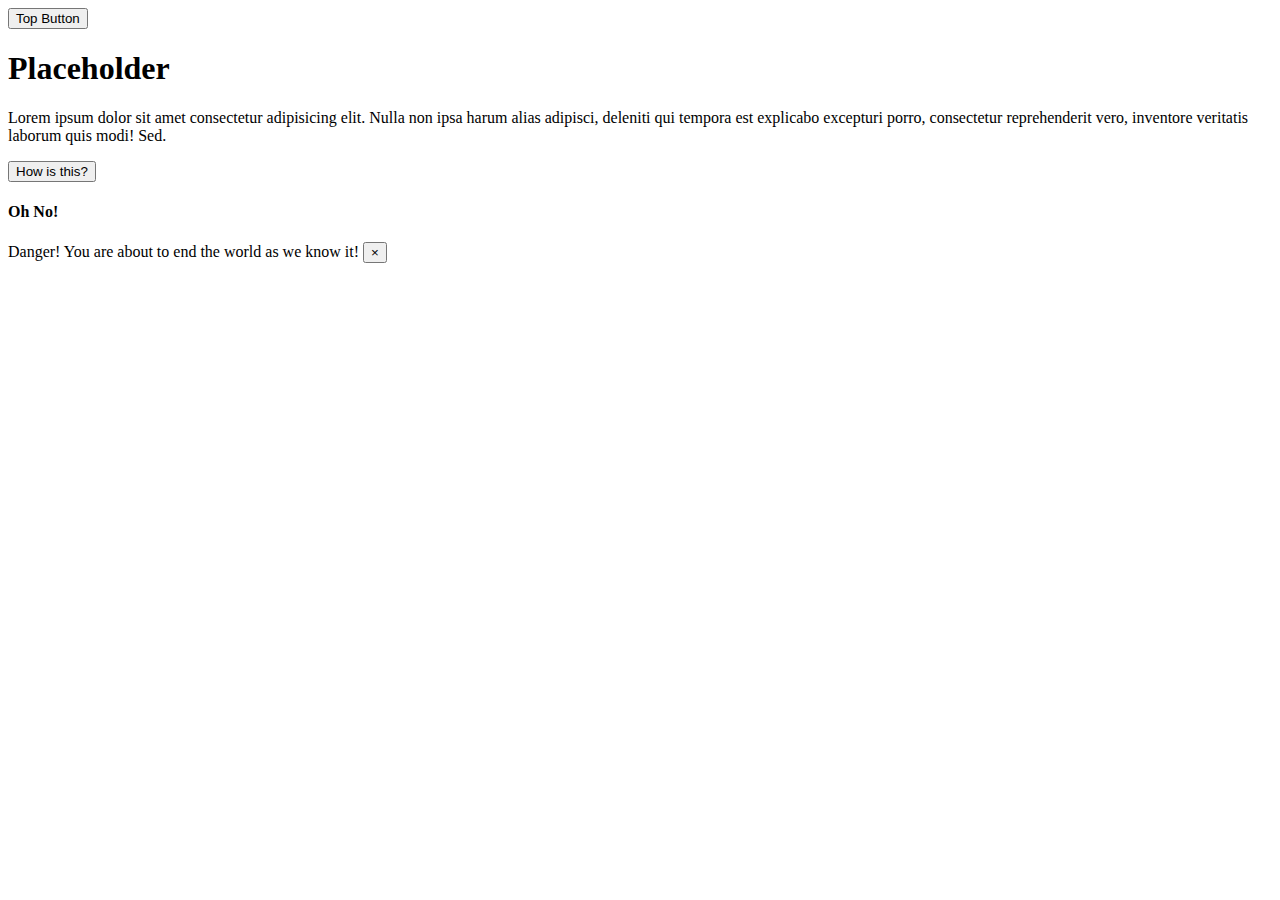
==== Flexbox_And_Responsive/Bootstrap/index.html @ b78ca8dd "Yep" ====
<!DOCTYPE html>
<html lang="en">

<head>
    <link rel="stylesheet" href="https://cdn.jsdelivr.net/npm/bootstrap@4.5.3/dist/css/bootstrap.min.css"
        integrity="sha384-TX8t27EcRE3e/ihU7zmQxVncDAy5uIKz4rEkgIXeMed4M0jlfIDPvg6uqKI2xXr2" crossorigin="anonymous">
    <link rel="stylesheet" href="app.css">
    <meta charset="UTF-8">
    <meta name="viewport" content="width=device-width, initial-scale=1.0">
    <title>Bootstrap Basics</title>


</head>

<body>
    <div class="container-fluid">
        <button type="button" class="btn btn-primary tbutton">Top Button</button>
        <h1>Placeholder</h1>
        <p>Lorem ipsum dolor sit amet consectetur adipisicing elit. Nulla non ipsa harum alias adipisci, deleniti qui
            tempora est explicabo excepturi porro, consectetur reprehenderit vero, inventore veritatis laborum quis
            modi! Sed.</p>
        <button class="btn btn-info">How is this?</button>
    </div>
    <div class="alert alert-danger alert-dismissible fade show">
        <h4 class="alert-heading">Oh No!</h4>
        Danger! You are about to end the world as we know it!
        <button aria-label="Close" class="close" data-dismiss="alert">
            <span aria-hidden="true">&times;</span>
        </button>



    </div>
    <script src="https://code.jquery.com/jquery-3.5.1.slim.min.js"
        integrity="sha384-DfXdz2htPH0lsSSs5nCTpuj/zy4C+OGpamoFVy38MVBnE+IbbVYUew+OrCXaRkfj"
        crossorigin="anonymous"></script>
    <script src="https://cdn.jsdelivr.net/npm/bootstrap@4.5.3/dist/js/bootstrap.bundle.min.js"
        integrity="sha384-ho+j7jyWK8fNQe+A12Hb8AhRq26LrZ/JpcUGGOn+Y7RsweNrtN/tE3MoK7ZeZDyx"
        crossorigin="anonymous"></script>

</body>

</html>
---- Flexbox_And_Responsive/Bootstrap/app.css ----
<button type="button" class="btn btn-primary">Primary</button><button type="button" class="btn btn-secondary">Secondary</button><button type="button" class="btn btn-success">Success</button><button type="button" class="btn btn-danger">Danger</button><button type="button" class="btn btn-warning">Warning</button><button type="button" class="btn btn-info">Info</button><button type="button" class="btn btn-light">Light</button><button type="button" class="btn btn-dark">Dark</button><button type="button" class="btn btn-link">Link</button>.btn-info {
    background-color;

}
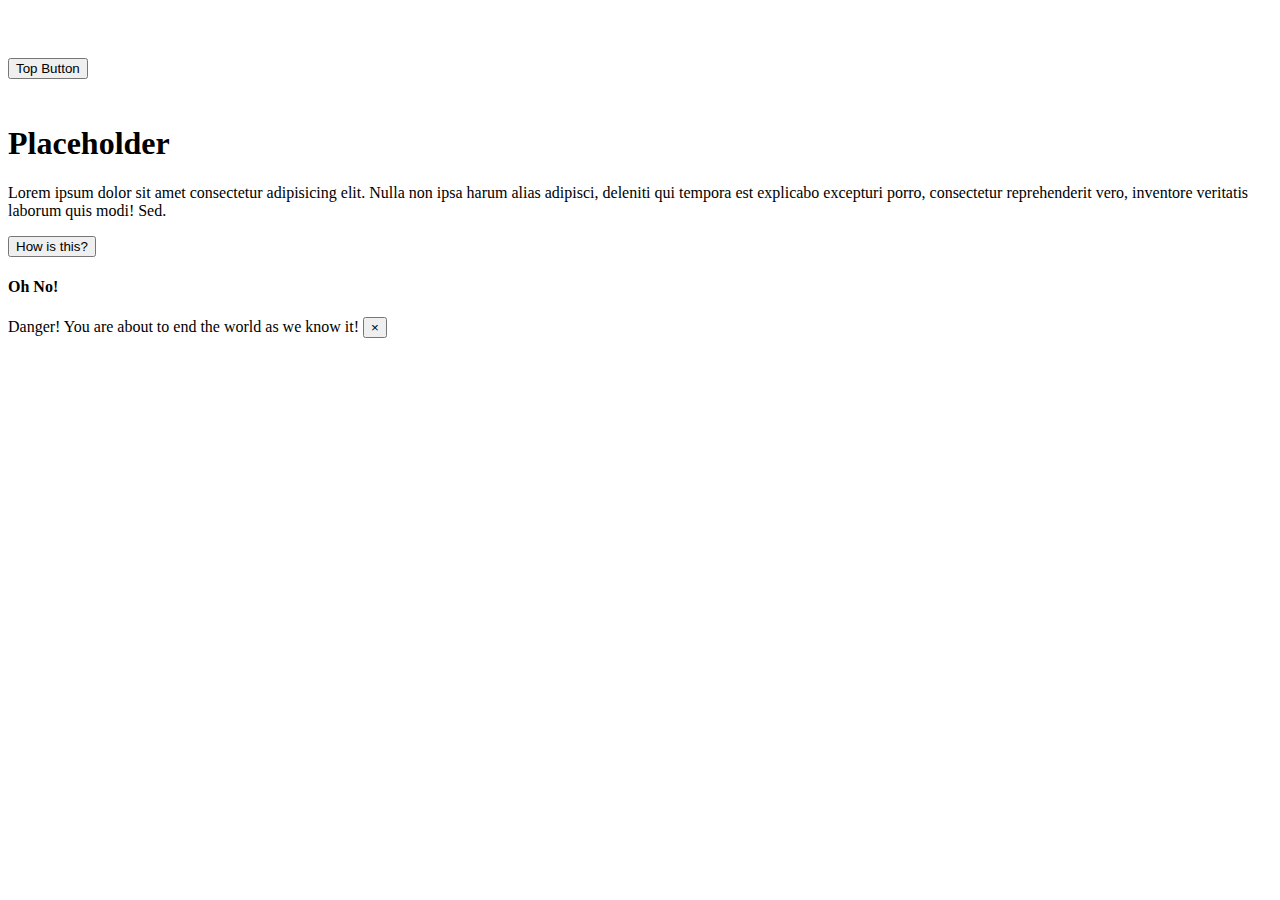
==== commit e2948132: "Finish Bootstrap project" ====
--- a/Flexbox_And_Responsive/Bootstrap/index.html
+++ b/Flexbox_And_Responsive/Bootstrap/index.html
@@ -27,10 +27,12 @@
         <button aria-label="Close" class="close" data-dismiss="alert">
             <span aria-hidden="true">&times;</span>
         </button>
+     </div>
+     
 
 
 
-    </div>
+     </div>
     <script src="https://code.jquery.com/jquery-3.5.1.slim.min.js"
         integrity="sha384-DfXdz2htPH0lsSSs5nCTpuj/zy4C+OGpamoFVy38MVBnE+IbbVYUew+OrCXaRkfj"
         crossorigin="anonymous"></script>
--- a/Flexbox_And_Responsive/Bootstrap/app.css
+++ b/Flexbox_And_Responsive/Bootstrap/app.css
@@ -1,4 +1,20 @@
-<button type="button" class="btn btn-primary">Primary</button><button type="button" class="btn btn-secondary">Secondary</button><button type="button" class="btn btn-success">Success</button><button type="button" class="btn btn-danger">Danger</button><button type="button" class="btn btn-warning">Warning</button><button type="button" class="btn btn-info">Info</button><button type="button" class="btn btn-light">Light</button><button type="button" class="btn btn-dark">Dark</button><button type="button" class="btn btn-link">Link</button>.btn-info {
-    background-color;
+<button type="button" class="btn btn-primary">Primary</button>
+<button type="button" class="btn btn-secondary">Secondary</button>
+<button type="button" class="btn btn-success">Success</button>
+<button type="button" class="btn btn-danger">Danger</button>
+<button type="button" class="btn btn-warning">Warning</button>
+<button type="button" class="btn btn-info">Info</button>
+<button type="button" class="btn btn-light">Light</button>
+<button type="button" class="btn btn-dark">Dark</button>
+
+<button type="button" class="btn btn-link">Link</button>
+
+.btn-primary {
+    margin: 30px;
+}
+.tbutton {
+    margin-top: 50px;
+    margin-bottom: 25px;
+
 
 }